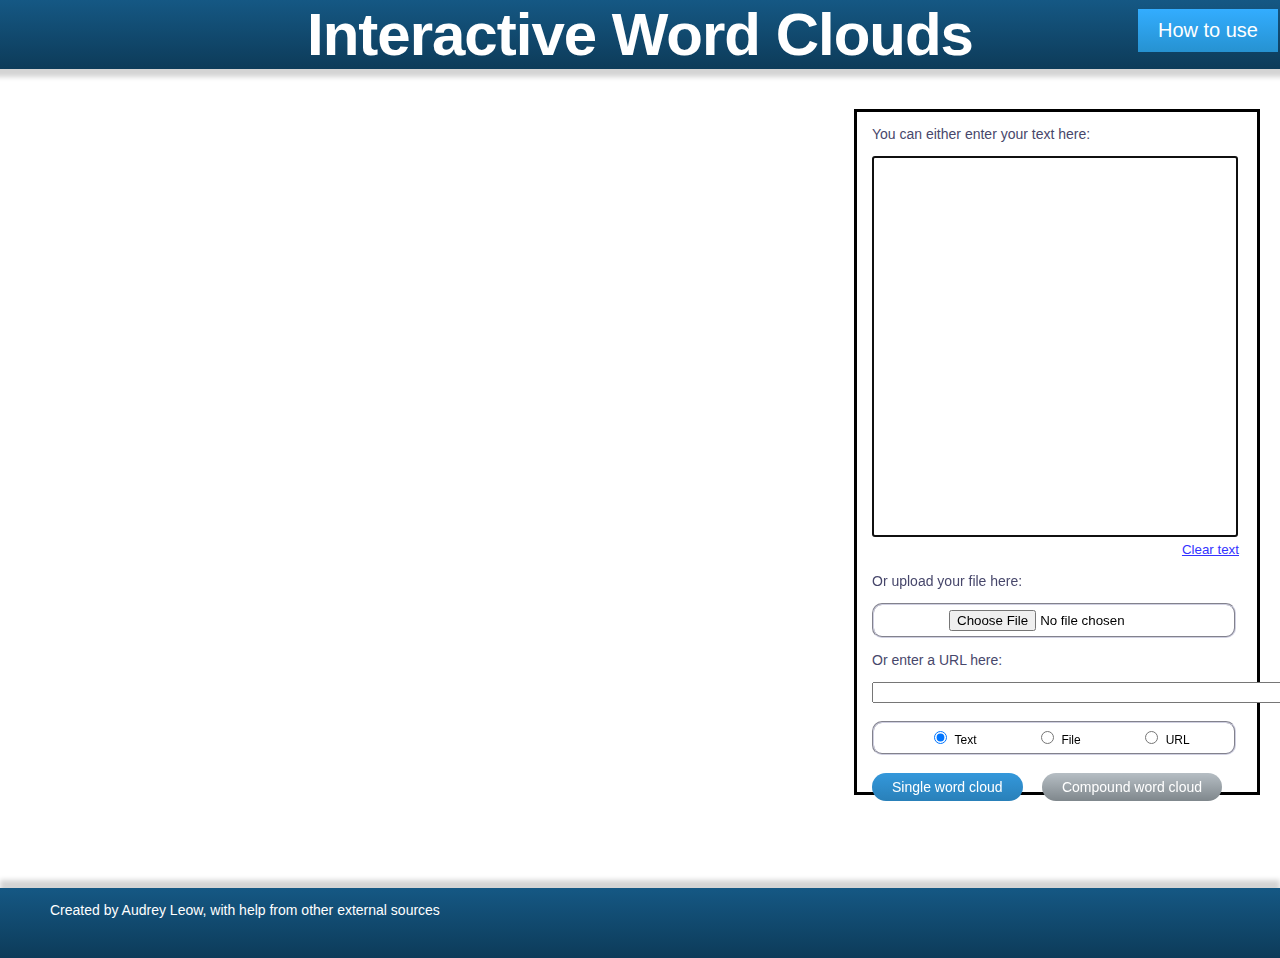
==== index.html @ 19f1bb40 "Generate word cloud from URL" ====
<!-- Copyright (c) 2011 Timothy Guan-tin Chien, http://timc.idv.tw/

Permission is hereby granted, free of charge, to any person obtaining a copy of this software and associated documentation files (the "Software"), to
deal in the Software without restriction, including without limitation the rights to use, copy, modify, merge, publish, distribute, sublicense, and/or
sell copies of the Software, and to permit persons to whom the Software is furnished to do so, subject to the following conditions:

The above copyright notice and this permission notice shall be included in all copies or substantial portions of the Software.

THE SOFTWARE IS PROVIDED "AS IS", WITHOUT WARRANTY OF ANY KIND, EXPRESS OR IMPLIED, INCLUDING BUT NOT LIMITED TO THE WARRANTIES OF
MERCHANTABILITY, FITNESS FOR A PARTICULAR PURPOSE AND NONINFRINGEMENT. IN NO EVENT SHALL THE AUTHORS OR COPYRIGHT HOLDERS BE
LIABLE FOR ANY CLAIM, DAMAGES OR OTHER LIABILITY, WHETHER IN AN ACTION OF CONTRACT, TORT OR OTHERWISE, ARISING FROM, OUT OF OR IN CONNECTION
WITH THE SOFTWARE OR THE USE OR OTHER DEALINGS IN THE SOFTWARE. -->
<!DOCTYPE html>
<html>
	<head>
    	<meta charset="utf-8"/>
		<title>Interactive Word Clouds</title>
    	<link rel="stylesheet" type="text/css" href="index.css">
    	<!-- Text corpus calculation in Javascript. Supports Chinese, English. -->
		<script type="text/javascript" src="wordfreq-master/src/wordfreq.js"></script>
    	<!-- Tag cloud/Wordle presentation on 2D canvas or HTML -->
    	<script type="text/javascript" src="wordcloud2.js-master/src/wordcloud2.js"></script>
		<!-- pdf.js which allows me to handle pdf files -->
		<script type="text/javascript" src="pdf.js-gh-pages/build/pdf.js"></script>
	</head>
	<body onload="resetPage()">
		<header>
			<h1>Interactive Word Clouds</h1>
			<a class="instructions" href="http://audreyleowhl.github.io/interactiveWordclouds/" target="_blank">How to use</a>
		</header>

    	<div id="controls">
      		<form>
        		<p id="enterTextLabel" class="formContents">You can either enter your text here:</p>
        		<textarea autofocus class="formContents" id="wordCloudText" rows="25" cols="45" autocomplete="off" onkeyup="radioChangeToText()"></textarea>
        		<br>
        		<button id="clearText" type="button" onclick="clearTextArea()">Clear text</button>
        		<br>

        		<p class="formContents">Or upload your file here:</p>
        		<div class="formBox formContents">
        			<input class="formContents" id="fileUpload" type="file" accept="application/pdf,text/html,text/plain" onchange="radioChangeToFile()"></input>
        		</div>

				<p class="formContents">Or enter a URL here:</p>
        		<input class="formContents" id="url" type="text" size="61" onkeyup="radioChangeToUrl()"></input>

        		<br>
				<br>
        		<div class="formBox formContents">
        			<input class="selection" id="textRadioSelection" name="radioSelection" type="radio" value="text" onclick="makeTextRadioChecked()">
        				<label>Text</label>
        			</input>
        			<input class="selection" id="fileRadioSelection" name="radioSelection" type="radio" value="file" onclick="makeFileRadioChecked()">
        				<label>File</label>
        			</input>
					<input class="selection" id="urlRadioSelection" name="radioSelection" type="radio" value="url" onclick="makeUrlRadioChecked()">
        				<label>URL</label>
        			</input>
        		</div>

        		<br>
        		<button id="wordCloudButton" type="button" onclick="generateSingleWordCloud()">Single word cloud</button>
        		<button id="disabledButton" type="button" onclick="generateCompoundWordCloud()" disabled="disabled">Compound word cloud</button>
      		</form>
    	</div>
    	<!-- <div id="my_canvas"></div> -->
		<canvas id="my_canvas" width="800" height="680"></canvas>

    	<footer>
    		<p class="footer">Created by Audrey Leow, with help from other external sources</p>
    	</footer>

	    <!-- Javascript to create the wordclouds -->
	    <script type="text/javascript">
	    // Function to make sure that only the text radio button has the checked attribute
	    function makeTextRadioChecked() {
	    	var textRadioButton = document.getElementById("textRadioSelection");
	    	var fileRadioButton = document.getElementById("fileRadioSelection");
			var urlRadioButton = document.getElementById("urlRadioSelection");

	    	// Add checked attribute to the radio button for text
	    	textRadioButton.checked = true;
	    	// Remove checked attribute to radio button for file
	    	fileRadioButton.checked = false;
			// Remove checked attribute to radio button for URL
			urlRadioButton.checked = false;
	    }//makeTextRadioChecked

	    // Function to make sure that only the file radio button has the checked attribute
	    function makeFileRadioChecked() {
	    	var textRadioButton = document.getElementById("textRadioSelection");
	    	var fileRadioButton = document.getElementById("fileRadioSelection");
			var urlRadioButton = document.getElementById("urlRadioSelection");

	    	// Add checked attribute to radio button for file
	    	fileRadioButton.checked = true;
	    	// Remove checked attribute to radio button for text
	    	textRadioButton.checked = false;
			// Remove checked attribute to radio button for URL
			urlRadioButton.checked = false;
	    }//makeFileRadioChecked

		//TODO
		function makeUrlRadioChecked() {
			var textRadioButton = document.getElementById("textRadioSelection");
			var fileRadioButton = document.getElementById("fileRadioSelection");
			var urlRadioButton = document.getElementById("urlRadioSelection");

			// Add checked attribute to radio button for URL
			urlRadioButton.checked = true;
			// Remove checked attribute to radio button for text
			textRadioButton.checked = false;
			// Remove checked attribute to radio button for file
			fileRadioButton.checked = false;
		}//makeUrlRadioChecked

	    // Function to change radio button to file
	    function radioChangeToFile() {
	    	var fileContents = document.getElementById("fileUpload").files;
	    	var file = fileContents[0];

	    	var textRadioButton = document.getElementById("textRadioSelection");
	    	var fileRadioButton = document.getElementById("fileRadioSelection");
			var urlRadioButton = document.getElementById("urlRadioSelection");

			if (file) {
				// If there is, then add the checked attribute to the radio button for file
				fileRadioButton.checked = true;
	    		// Remove the checked attribute to the radio button for text
	    		textRadioButton.checked = false;
				// Remove the checked attribute to the radio button for URL
				urlRadioButton.checked = false;
	    	}
	    }//radioChangeToFile

	    // Function to change radio button to text
	    function radioChangeToText() {
	    	var text = document.getElementById("wordCloudText").value;
	    	var textRadioButton = document.getElementById("textRadioSelection");
	    	var fileRadioButton = document.getElementById("fileRadioSelection");
			var urlRadioButton = document.getElementById("urlRadioSelection");

	    	if (text != "") {
	    		// If there is, then add the checked attribute to the radio button for text
				textRadioButton.checked = true;
	    		// Remove the checked attribute to the radio button for file
	    		fileRadioButton.checked = false;
				// Remove the checked attribute to the radio button for URL
				urlRadioButton.checked = false;
	    	}
	    }//radioChangeToText

		//TODO
		function radioChangeToUrl() {
			var urlText = document.getElementById("url").value;
			var textRadioButton = document.getElementById("textRadioSelection");
			var fileRadioButton = document.getElementById("fileRadioSelection");
			var urlRadioButton = document.getElementById("urlRadioSelection");

			if (url != "") {
				// If there is, then add the checked attribute to the radio button for text
				urlRadioButton.checked = true;
				// Remove the checked attribute to the radio button for file
				textRadioButton.checked = false;
				// Remove the checked attribute to the radio button for URL
				fileRadioButton.checked = false;
			}
		}//radioChangeToUrl

	    // Function to reset the page
	    function resetPage() {
	    	setTimeout(function() {
	    		var canvas = document.getElementById("my_canvas");
	    		// Clear the canvas
	    		canvas.innerHTML = "";
	    		var fileInput = document.getElementById("fileUpload");
	    		// Clear the file input
	    		fileInput.value = "";
				var urlInput = document.getElementById("url");
				// Clear the URL input
				urlInput.value = "";
	    		// Set the focus to be on the text area
	    		var textArea = document.getElementById("wordCloudText");
	    		textArea.focus();
	    		var textRadioButton = document.getElementById("textRadioSelection");
	    		var fileRadioButton = document.getElementById("fileRadioSelection");
				var urlRadioButton = document.getElementById("urlRadioSelection");
	    		textRadioButton.checked = true;
	    		fileRadioButton.checked = false;
				urlRadioButton.checked = false;
	    	}, 100);
	    }//resetPage

	    // Function to clear the text area
	    function clearTextArea() {
	    	var textArea = document.getElementById("wordCloudText");
	    	// Clear the text area
	    	textArea.value = "";
	    }//clearTextArea

		// Function to display the word cloud consisting of single words
		function displaySingleWordCloud(text) {
			// Create an options object for initialization
	    	var options = {
	        	workerUrl: 'wordfreq-master/src/wordfreq.worker.js',
	        	minimumCount: 1
	    	};

			// Generate the word frequencies list and then use the list to generate the wordcloud
			var wordfreq = WordFreq(options).process(text).getList(function (list) {
				var canvas = document.getElementById("my_canvas");
				var listToUse = list;
				var options = {};
				var weight = 0;

				// Create a shortened list which only has 60 words if the length of original list is more than 60
				if (list.length > 60) {
					var shortenedList = list.slice(0, 60);
					listToUse = shortenedList;
				}

				console.log("Word with largest word frequency: " + listToUse[0][0]);
				console.log("Word frequency for that word: " + listToUse[0][1]);

				//TODO -- Create a function to calculate weightFactor based on how big the largest word frequency is
				// Change the weightFactor based on how big the largest word frequency is
				if (listToUse[0][1] <= 10) {
					weight = 10;
				} else if (listToUse[0][1] > 10 && listToUse[0][1] <= 20) {
					weight = 8;
				} else if (listToUse[0][1] > 20 && listToUse[0][1] <= 50){
					weight = 4;
				} else if (listToUse[0][1] > 50 && listToUse[0][1] <= 100) {
					weight = 2.5;
				} else {
					weight = 0.2;
				}

				// Generate the options
				options = {
					list: listToUse,
					weightFactor: weight,
					wait: 50,
					rotateRatio: 0
				};

				// Generate the wordcloud in the canvas with the options provided
				var wordcloud = WordCloud(canvas, options);
			});
		}//displaySingleWordCloud

	    // Function to generate single word word clouds
	    function generateSingleWordCloud() {
	    	// See which radio button is checked
	    	var textRadioButton = document.getElementById("textRadioSelection");
	    	var fileRadioButton = document.getElementById("fileRadioSelection");
			var urlRadioButton = document.getElementById("urlRadioSelection");

	    	if (fileRadioButton.checked) {	// User chose to create word cloud from file
	    		// Get the contents of the file
	      		var fileContents = document.getElementById("fileUpload").files;
	      		var file = fileContents[0];

	      		if (file) {
	      			var fReader = new FileReader();
	      			var textType = /text.*/;
					var pdfType = /application.pdf/;

	      			if (file.type.match(textType)) {	// If the type of file is a text file
	      				fReader.onload = function(e) {
	      					var fileText = fReader.result;
	      					// Only generate the word cloud if we have some text
	      					if (fileText != "") {
	      						displaySingleWordCloud(fileText);
	      					} else {
	      						// Clear the canvas as we have no text
	      						var canvas = document.getElementById("my_canvas");
	      						canvas.innerHTML = "";
	      					}
	      				}
	      				// Read the contents of the text file
	      				fReader.readAsText(file);
	      			} else if (file.type.match(pdfType)) {	// If the type of file is a PDF file
						fReader.onload = function(e) {
							var currPage = 1;
							var numPages = 0;
							var thePDF = null;

							var pageText = "";
							var overallText = "";
							var str = new Array();

	      					var fileData = fReader.result;

							// Function to handle getting the text content of PDF files and generating word cloud from it
							function handlePages(page) {
								page.getTextContent().then(function(textContent) {
									for (var i = 0; i < textContent.items.length; i++) {
										str.push(textContent.items[i].str);
									}
									pageText = str.join("");

									// Generate the word cloud if we have read all the pages in the file
									if (currPage == numPages + 1) {
										overallText = pageText;
										displaySingleWordCloud(overallText);
									}
								});
								// Move on to the next page
								currPage++;
    							if (thePDF !== null && currPage <= numPages)
    							{
        							thePDF.getPage(currPage).then(handlePages);
    							}
							}

							PDFJS.getDocument(fileData).then(function(pdf) {
								// Set PDFJS global object (so we can easily access in our page functions)
								thePDF = pdf;
								// How many pages it has
								numPages = pdf.pdfInfo.numPages;
								// Start with the first page
								pdf.getPage(1).then(handlePages);
							});
	      				}
	      				// Read the contents of the PDF file
	      				fReader.readAsArrayBuffer(file);
	      			} else {
	      				alert("This file format is not supported! Please try again.");
	      			}
	  			}
	    	} else if (textRadioButton.checked) {	// User chose to create word cloud from text
	    		// Get the text in the textarea
	      		var text = document.getElementById("wordCloudText").value;
	      		// Only generate the word cloud if the text area is not empty
	      		if (text != "") {
					displaySingleWordCloud(text);
	      		} else {
	      			// Clear the canvas as we have no text
	      			var canvas = document.getElementById("my_canvas");
	      			canvas.innerHTML = "";
	      		}
	    	} else {	// User chose to create word cloud from URL
				// Get the URL text from the input
				var urlText = document.getElementById("url").value;
				// Only generate the word cloud if there is some URL text
				if (urlText != "") {
					var xmlhttp = new XMLHttpRequest();
			    	xmlhttp.open('GET', urlText, true);
					xmlhttp.onreadystatechange = function () {
			    		if(xmlhttp.readyState == 4) {
			    			if(xmlhttp.status == 200) {
			    				alert('done. use firebug/console to see network response');
			    			}
			    		}
			    	}
					xmlhttp.send();
				} else {
					// Clear the canvas as we have no text
	      			var canvas = document.getElementById("my_canvas");
	      			canvas.innerHTML = "";
				}
			}
	    }//generateSingleWordCloud

	    // Function to generate compound word word clouds
	    function generateCompoundWordCloud() {
	    	var xmlhttp = new XMLHttpRequest();
	    	xmlhttp.open('POST', 'http://www.nactem.ac.uk/software/termine/webservice_key/', true);

	    	// Build SOAP request
	    	var sr =
	    		'<?xml version="1.0" encoding="UTF-8"?>' +
	    		'<soapenv:Envelope ' +
	    			'xmlns:xsi="http://www.w3.org/2001/XMLSchema-instance" ' +
	    			'xmlns:xsd="http://www.w3.org/2001/XMLSchema" ' +
	    			'xmlns:soapenv="http://schemas.xmlsoap.org/soap/envelope/">' +
	    			'<soapenv:Body>' +
	    				'<api:analyze soapenv:encodingStyle="http://schemas.xmlsoap.org/soap/encoding/">' +
	    					'<src xsi:type="xsd:string">ice cream ice cream ice cream ice cream ice cream</src>' +
	    					'<key xsi:type="xsd:string">32de8fd45de222f7cacac28b42516db5aa86fda6b798bcfd49dd2d4</key>' +
	    				'</api:analyze>' +
	    			'</soapenv:Body>' +
	    		'</soapenv:Envelope>';

	    	xmlhttp.onreadystatechange = function () {
	    		if(xmlhttp.readyState == 4) {
	    			if(xmlhttp.status == 200) {
	    				alert('done. use firebug/console to see network response');
	    			}
	    		}
	    	}

	    	// Send the POST request
	    	xmlhttp.setRequestHeader('Content-Type', 'text/xml');
	    	xmlhttp.send(sr);
	    }//generateCompoundWordCloud
	    </script>
	</body>
</html>
---- index.css ----
html {
	position: relative;
   	min-height: 100%;
}

h1 {
	color: #ffffff;
	font-family: 'Helvetica Neue', sans-serif;
	font-size: 60px;
	font-weight: bold;
	letter-spacing: -1px;
	text-align: center;
}

body {
	font-family: Arial;
	margin: 0 0 150px; /* bottom = footer height */
}

p {
	color: #47476b;
	font-family: 'Helvetica Neue', sans-serif;
	font-size: 14px;
}

label {
	font-size: 12px;
}

header {
	background-image: -webkit-linear-gradient(top, #155884, #0d3b59);
  	background-image: -moz-linear-gradient(top, #155884, #0d3b59);
  	background-image: -ms-linear-gradient(top, #155884, #0d3b59);
  	background-image: -o-linear-gradient(top, #155884, #0d3b59);
  	background-image: linear-gradient(to bottom, #155884, #0d3b59);
  	margin-top: -40px;
  	margin-left: -8px;
  	margin-right: -8px;
  	-webkit-box-shadow: 0px 8px 5px 0px rgba(212,212,212,1);
    -moz-box-shadow: 0px 8px 5px 0px rgba(212,212,212,1);
	box-shadow: 0px 8px 5px 0px rgba(212,212,212,1);
}

footer {
	background-image: -webkit-linear-gradient(top, #155884, #0d3b59);
  	background-image: -moz-linear-gradient(top, #155884, #0d3b59);
  	background-image: -ms-linear-gradient(top, #155884, #0d3b59);
  	background-image: -o-linear-gradient(top, #155884, #0d3b59);
  	background-image: linear-gradient(to bottom, #155884, #0d3b59);
  	/*margin: 50px -8px -15px -8px;*/
	margin: 50px 0px -15px 0px;
  	-webkit-box-shadow: 0px -8px 5px 0px rgba(212,212,212,1);
    -moz-box-shadow: 0px -8px 5px 0px rgba(212,212,212,1);
	box-shadow: 0px -8px 5px 0px rgba(212,212,212,1);
	position: absolute;
    left: 0;
    bottom: 0;
    height: 70px;
    width: 100%;
}

.footer {
	color: #ffffff;
	margin-left: 50px;
}

#controls {
	width: 400px;
	height: 680px;
	border-style: solid;
	float: right;
	margin-right: 20px;
}

#my_canvas {
	margin-left: 20px;
}

#wordCloudText {
	width: 360px;
	resize: none;
}

#wordCloudButton {
	background: #3498db;
  	background-image: -webkit-linear-gradient(top, #3498db, #2980b9);
  	background-image: -moz-linear-gradient(top, #3498db, #2980b9);
  	background-image: -ms-linear-gradient(top, #3498db, #2980b9);
  	background-image: -o-linear-gradient(top, #3498db, #2980b9);
  	background-image: linear-gradient(to bottom, #3498db, #2980b9);
    -webkit-border-radius: 28;
    -moz-border-radius: 28;
  	border-radius: 28px;
  	font-family: Arial;
  	color: #ffffff;
  	font-size: 14px;
  	padding: 6px 20px 6px 20px;
  	text-decoration: none;
  	margin-left: 15px;
  	border-style: none;
}

#wordCloudButton:hover {
	background: #3cb0fd;
  	background-image: -webkit-linear-gradient(top, #3cb0fd, #3498db);
  	background-image: -moz-linear-gradient(top, #3cb0fd, #3498db);
  	background-image: -ms-linear-gradient(top, #3cb0fd, #3498db);
  	background-image: -o-linear-gradient(top, #3cb0fd, #3498db);
  	background-image: linear-gradient(to bottom, #3cb0fd, #3498db);
  	text-decoration: none;
}

#disabledButton {
	background: #b6bec4;
  	background-image: -webkit-linear-gradient(top, #b6bec4, #7f878c);
  	background-image: -moz-linear-gradient(top, #b6bec4, #7f878c);
  	background-image: -ms-linear-gradient(top, #b6bec4, #7f878c);
  	background-image: -o-linear-gradient(top, #b6bec4, #7f878c);
  	background-image: linear-gradient(to bottom, #b6bec4, #7f878c);
  	-webkit-border-radius: 28;
  	-moz-border-radius: 28;
  	border-radius: 28px;
  	font-family: Arial;
  	color: #ffffff;
  	font-size: 14px;
  	padding: 6px 20px 6px 20px;
  	text-decoration: none;
  	margin-left: 15px;
  	border-style: none;
}

#clearText {
	border-style: none;
	background-color: white;
	float: right;
	text-decoration: underline;
	color: #3333ff;
	margin-right: 12px;
}

.formContents {
	margin-left: 15px;
}

.formBox {
	border-style: groove;
	border-width: 2px;
	border-color: #d0d0e1;
	padding-top: 5px;
	padding-bottom: 5px;
	width: 360px;
	-webkit-border-radius: 10px;
    -moz-border-radius: 10px;
	border-radius: 10px;
}

.selection {
	margin-left: 60px;
}

#fileUpload {
	margin-left: 75px;
}

.instructions {
	background: #33adff;
  	background-image: -webkit-linear-gradient(top, #33adff, #2692d1);
  	background-image: -moz-linear-gradient(top, #33adff, #2692d1);
  	background-image: -ms-linear-gradient(top, #33adff, #2692d1);
  	background-image: -o-linear-gradient(top, #33adff, #2692d1);
  	background-image: linear-gradient(to bottom, #33adff, #2692d1);
  	font-family: Arial;
  	color: #ffffff;
  	font-size: 20px;
  	padding: 10px 20px 10px 20px;
  	border-style: none;
  	float: right;
  	margin-top: -100px;
  	margin-right: 10px;
  	text-decoration: none;
}

.instructions:hover {
	background: #3cb0fd;
  	background-image: -webkit-linear-gradient(top, #3cb0fd, #3498db);
  	background-image: -moz-linear-gradient(top, #3cb0fd, #3498db);
  	background-image: -ms-linear-gradient(top, #3cb0fd, #3498db);
  	background-image: -o-linear-gradient(top, #3cb0fd, #3498db);
  	background-image: linear-gradient(to bottom, #3cb0fd, #3498db);
  	text-decoration: none;
}
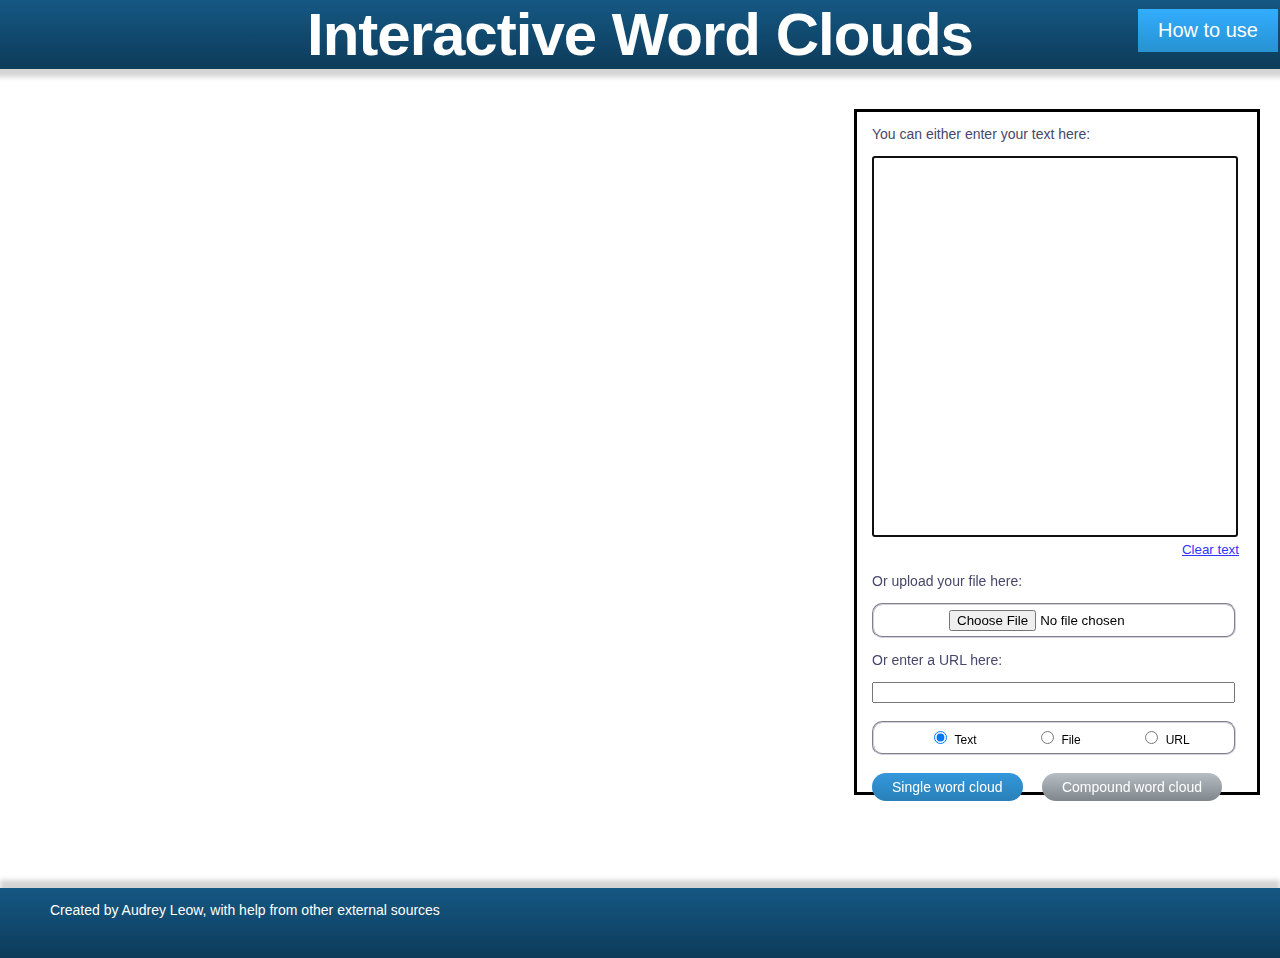
==== commit 014638ec: "Truncation of file name for Firefox" ====
--- a/index.html
+++ b/index.html
@@ -25,8 +25,8 @@
 	</head>
 	<body onload="resetPage()">
 		<header>
-			<h1>Interactive Word Clouds</h1>
-			<a class="instructions" href="http://audreyleowhl.github.io/interactiveWordclouds/" target="_blank">How to use</a>
+			<h1 id="headerTitle">Interactive Word Clouds</h1>
+			<a class="headerButton" href="help.html">How to use</a>
 		</header>
 
     	<div id="controls">
@@ -43,7 +43,7 @@
         		</div>
 
 				<p class="formContents">Or enter a URL here:</p>
-        		<input class="formContents" id="url" type="text" size="61" onkeyup="radioChangeToUrl()"></input>
+        		<input class="formContents" id="url" type="text" onkeyup="radioChangeToUrl()"></input>
 
         		<br>
 				<br>
@@ -132,6 +132,8 @@
 				// Remove the checked attribute to the radio button for URL
 				urlRadioButton.checked = false;
 	    	}
+
+			
 	    }//radioChangeToFile
 
 	    // Function to change radio button to text
--- a/index.css
+++ b/index.css
@@ -3,7 +3,7 @@
    	min-height: 100%;
 }
 
-h1 {
+#headerTitle {
 	color: #ffffff;
 	font-family: 'Helvetica Neue', sans-serif;
 	font-size: 60px;
@@ -17,10 +17,14 @@
 	margin: 0 0 150px; /* bottom = footer height */
 }
 
-p {
+p, ul {
 	color: #47476b;
 	font-family: 'Helvetica Neue', sans-serif;
 	font-size: 14px;
+}
+
+code {
+	color: #9900cc;
 }
 
 label {
@@ -160,9 +164,13 @@
 
 #fileUpload {
 	margin-left: 75px;
-}
-
-.instructions {
+	white-space: nowrap;
+    overflow: hidden;
+    text-overflow: ellipsis;
+    width: 250px;
+}
+
+.headerButton {
 	background: #33adff;
   	background-image: -webkit-linear-gradient(top, #33adff, #2692d1);
   	background-image: -moz-linear-gradient(top, #33adff, #2692d1);
@@ -180,7 +188,7 @@
   	text-decoration: none;
 }
 
-.instructions:hover {
+.headerButton:hover {
 	background: #3cb0fd;
   	background-image: -webkit-linear-gradient(top, #3cb0fd, #3498db);
   	background-image: -moz-linear-gradient(top, #3cb0fd, #3498db);
@@ -189,3 +197,21 @@
   	background-image: linear-gradient(to bottom, #3cb0fd, #3498db);
   	text-decoration: none;
 }
+
+#aboutProject {
+	margin-left: 20px;
+}
+
+.externalResources {
+	text-decoration: none;
+	color: #3366cc;
+}
+
+.externalResources:visited {
+	text-decoration: none;
+	color: #3366cc;
+}
+
+#url{
+	width: 355px;
+}
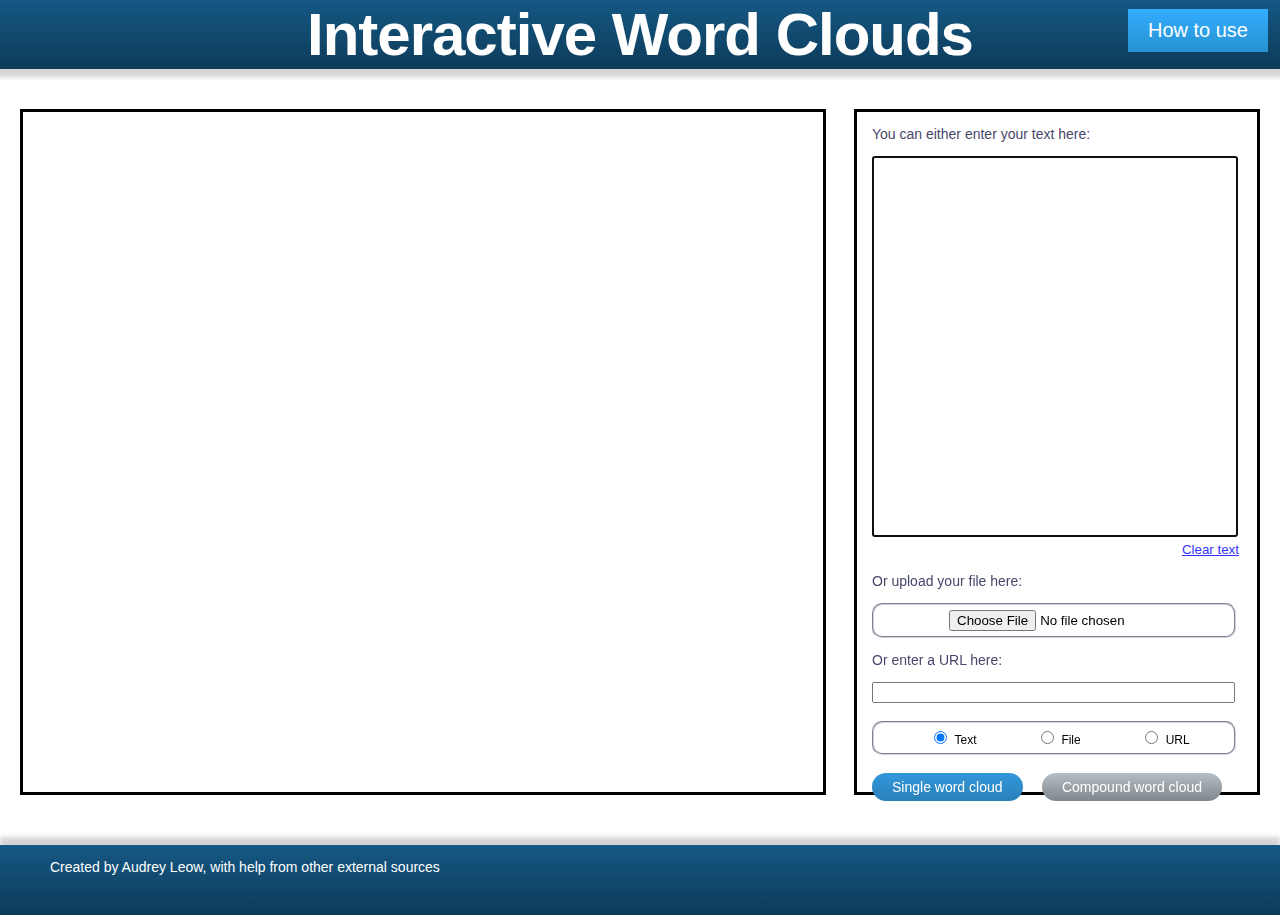
==== commit a787e2a2: "Minor changes to prettify application" ====
--- a/index.html
+++ b/index.html
@@ -39,7 +39,7 @@
 
         		<p class="formContents">Or upload your file here:</p>
         		<div class="formBox formContents">
-        			<input class="formContents" id="fileUpload" type="file" accept="application/pdf,text/html,text/plain" onchange="radioChangeToFile()"></input>
+					<input class="formContents" id="fileUpload" type="file" accept="application/pdf,text/html,text/plain" onchange="radioChangeToFile()"></input>
         		</div>
 
 				<p class="formContents">Or enter a URL here:</p>
@@ -132,8 +132,6 @@
 				// Remove the checked attribute to the radio button for URL
 				urlRadioButton.checked = false;
 	    	}
-
-			
 	    }//radioChangeToFile
 
 	    // Function to change radio button to text
@@ -227,16 +225,20 @@
 
 				//TODO -- Create a function to calculate weightFactor based on how big the largest word frequency is
 				// Change the weightFactor based on how big the largest word frequency is
+				// Current canvas height: 680
+				// Current canvas width: 800
 				if (listToUse[0][1] <= 10) {
 					weight = 10;
 				} else if (listToUse[0][1] > 10 && listToUse[0][1] <= 20) {
 					weight = 8;
 				} else if (listToUse[0][1] > 20 && listToUse[0][1] <= 50){
 					weight = 4;
-				} else if (listToUse[0][1] > 50 && listToUse[0][1] <= 100) {
+				} else if (listToUse[0][1] > 50 && listToUse[0][1] <= 70) {
 					weight = 2.5;
+				} else if (listToUse[0][1] > 70 && listToUse[0][1] <= 100) {
+					weight = 1;
 				} else {
-					weight = 0.2;
+					weight = 0.17;
 				}
 
 				// Generate the options
--- a/index.css
+++ b/index.css
@@ -14,7 +14,7 @@
 
 body {
 	font-family: Arial;
-	margin: 0 0 150px; /* bottom = footer height */
+	margin: 0 0 100px; /* bottom = footer height */
 }
 
 p, ul {
@@ -78,6 +78,7 @@
 
 #my_canvas {
 	margin-left: 20px;
+	border-style: solid;
 }
 
 #wordCloudText {
@@ -184,7 +185,7 @@
   	border-style: none;
   	float: right;
   	margin-top: -100px;
-  	margin-right: 10px;
+  	margin-right: 20px;
   	text-decoration: none;
 }
 
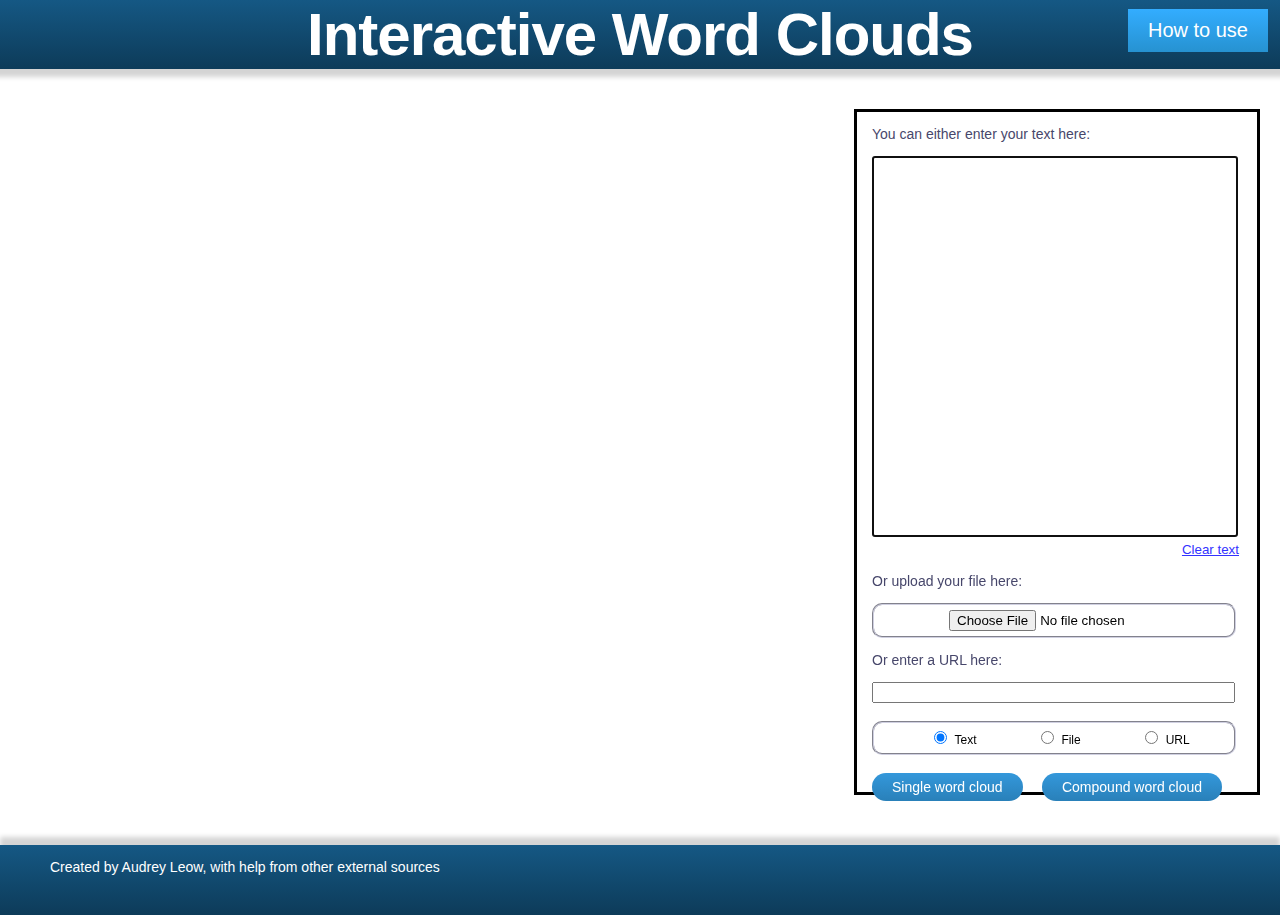
==== commit 746a8555: "Added compound word cloud functionality" ====
--- a/index.html
+++ b/index.html
@@ -61,7 +61,8 @@
 
         		<br>
         		<button id="wordCloudButton" type="button" onclick="generateSingleWordCloud()">Single word cloud</button>
-        		<button id="disabledButton" type="button" onclick="generateCompoundWordCloud()" disabled="disabled">Compound word cloud</button>
+        		<!-- <button id="disabledButton" type="button" onclick="generateCompoundWordCloud()" disabled="disabled">Compound word cloud</button> -->
+				<button id="wordCloudButton" type="button" onclick="generateCompoundWordCloud()">Compound word cloud</button>
       		</form>
     	</div>
     	<!-- <div id="my_canvas"></div> -->
@@ -370,35 +371,77 @@
 
 	    // Function to generate compound word word clouds
 	    function generateCompoundWordCloud() {
-	    	var xmlhttp = new XMLHttpRequest();
-	    	xmlhttp.open('POST', 'http://www.nactem.ac.uk/software/termine/webservice_key/', true);
-
-	    	// Build SOAP request
-	    	var sr =
-	    		'<?xml version="1.0" encoding="UTF-8"?>' +
-	    		'<soapenv:Envelope ' +
-	    			'xmlns:xsi="http://www.w3.org/2001/XMLSchema-instance" ' +
-	    			'xmlns:xsd="http://www.w3.org/2001/XMLSchema" ' +
-	    			'xmlns:soapenv="http://schemas.xmlsoap.org/soap/envelope/">' +
-	    			'<soapenv:Body>' +
-	    				'<api:analyze soapenv:encodingStyle="http://schemas.xmlsoap.org/soap/encoding/">' +
-	    					'<src xsi:type="xsd:string">ice cream ice cream ice cream ice cream ice cream</src>' +
-	    					'<key xsi:type="xsd:string">32de8fd45de222f7cacac28b42516db5aa86fda6b798bcfd49dd2d4</key>' +
-	    				'</api:analyze>' +
-	    			'</soapenv:Body>' +
-	    		'</soapenv:Envelope>';
-
-	    	xmlhttp.onreadystatechange = function () {
-	    		if(xmlhttp.readyState == 4) {
-	    			if(xmlhttp.status == 200) {
-	    				alert('done. use firebug/console to see network response');
-	    			}
-	    		}
-	    	}
-
-	    	// Send the POST request
-	    	xmlhttp.setRequestHeader('Content-Type', 'text/xml');
-	    	xmlhttp.send(sr);
+	    	// TODO
+			// Find for file in home directory
+			// Get the contents of the file
+			var fileContents = document.getElementById("fileUpload").files;
+			var file = fileContents[0];
+
+			if (file) {
+				var fReader = new FileReader();
+				var textType = /text.*/;
+
+				if (file.type.match(textType)) {
+					fReader.onload = function(e) {
+						var fileText = fReader.result;
+						// Only generate the word cloud if we have some text
+						if (fileText != "") {
+							// Parse file and create list for wordcloud2.js
+							var fileTextList = fileText.split("\n");
+							var listToUse = [];
+							for (var row = 0; row < fileTextList.length; row++) {
+								if (fileTextList[row] != "") {
+									var rowList = fileTextList[row].split("\t");
+									listToUse.push([rowList[1], rowList[0]]);
+								}
+							}
+
+							var canvas = document.getElementById("my_canvas");
+							var options = {};
+							var weight = 0;
+
+							// Create a shortened list which only has 60 words if the length of original list is more than 60
+							if (listToUse.length > 60) {
+								var shortenedList = listToUse.slice(0, 60);
+								listToUse = shortenedList;
+							}
+
+							if (listToUse[0][1] <= 10) {
+								weight = 10;
+							} else if (listToUse[0][1] > 10 && listToUse[0][1] <= 20) {
+								weight = 8;
+							} else if (listToUse[0][1] > 20 && listToUse[0][1] <= 50){
+								weight = 4;
+							} else if (listToUse[0][1] > 50 && listToUse[0][1] <= 70) {
+								weight = 2.5;
+							} else if (listToUse[0][1] > 70 && listToUse[0][1] <= 100) {
+								weight = 1;
+							} else {
+								weight = 0.17;
+							}
+
+							// Generate the options
+							options = {
+								list: listToUse,
+								weightFactor: weight,
+								wait: 50,
+								rotateRatio: 0
+							};
+
+							// Generate the wordcloud in the canvas with the options provided
+							var wordcloud = WordCloud(canvas, options);
+						} else {
+							// Clear the canvas as we have no text
+							var canvas = document.getElementById("my_canvas");
+							canvas.innerHTML = "";
+						}
+					}
+					// Read the contents of the text file
+					fReader.readAsText(file);
+				} else {
+					alert("This file format is not supported! Please try again.");
+				}
+			}
 	    }//generateCompoundWordCloud
 	    </script>
 	</body>
--- a/index.css
+++ b/index.css
@@ -78,7 +78,6 @@
 
 #my_canvas {
 	margin-left: 20px;
-	border-style: solid;
 }
 
 #wordCloudText {
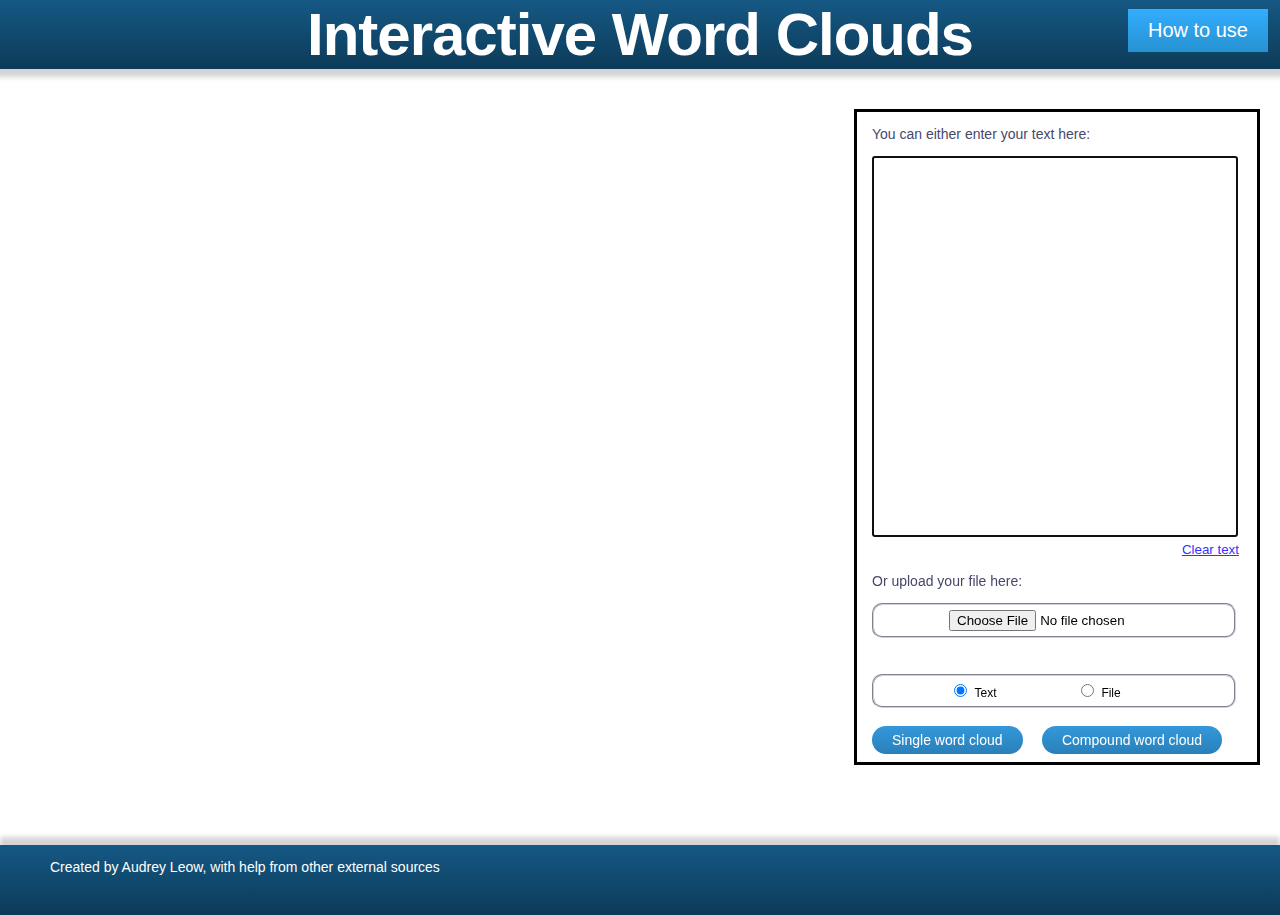
==== commit 4a214bbb: "Compound word cloud functionality" ====
--- a/index.html
+++ b/index.html
@@ -42,9 +42,6 @@
 					<input class="formContents" id="fileUpload" type="file" accept="application/pdf,text/html,text/plain" onchange="radioChangeToFile()"></input>
         		</div>
 
-				<p class="formContents">Or enter a URL here:</p>
-        		<input class="formContents" id="url" type="text" onkeyup="radioChangeToUrl()"></input>
-
         		<br>
 				<br>
         		<div class="formBox formContents">
@@ -54,9 +51,6 @@
         			<input class="selection" id="fileRadioSelection" name="radioSelection" type="radio" value="file" onclick="makeFileRadioChecked()">
         				<label>File</label>
         			</input>
-					<input class="selection" id="urlRadioSelection" name="radioSelection" type="radio" value="url" onclick="makeUrlRadioChecked()">
-        				<label>URL</label>
-        			</input>
         		</div>
 
         		<br>
@@ -66,7 +60,7 @@
       		</form>
     	</div>
     	<!-- <div id="my_canvas"></div> -->
-		<canvas id="my_canvas" width="800" height="680"></canvas>
+		<canvas id="my_canvas" width="800" height="650"></canvas>
 
     	<footer>
     		<p class="footer">Created by Audrey Leow, with help from other external sources</p>
@@ -78,43 +72,23 @@
 	    function makeTextRadioChecked() {
 	    	var textRadioButton = document.getElementById("textRadioSelection");
 	    	var fileRadioButton = document.getElementById("fileRadioSelection");
-			var urlRadioButton = document.getElementById("urlRadioSelection");
 
 	    	// Add checked attribute to the radio button for text
 	    	textRadioButton.checked = true;
 	    	// Remove checked attribute to radio button for file
 	    	fileRadioButton.checked = false;
-			// Remove checked attribute to radio button for URL
-			urlRadioButton.checked = false;
 	    }//makeTextRadioChecked
 
 	    // Function to make sure that only the file radio button has the checked attribute
 	    function makeFileRadioChecked() {
 	    	var textRadioButton = document.getElementById("textRadioSelection");
 	    	var fileRadioButton = document.getElementById("fileRadioSelection");
-			var urlRadioButton = document.getElementById("urlRadioSelection");
 
 	    	// Add checked attribute to radio button for file
 	    	fileRadioButton.checked = true;
 	    	// Remove checked attribute to radio button for text
 	    	textRadioButton.checked = false;
-			// Remove checked attribute to radio button for URL
-			urlRadioButton.checked = false;
 	    }//makeFileRadioChecked
-
-		//TODO
-		function makeUrlRadioChecked() {
-			var textRadioButton = document.getElementById("textRadioSelection");
-			var fileRadioButton = document.getElementById("fileRadioSelection");
-			var urlRadioButton = document.getElementById("urlRadioSelection");
-
-			// Add checked attribute to radio button for URL
-			urlRadioButton.checked = true;
-			// Remove checked attribute to radio button for text
-			textRadioButton.checked = false;
-			// Remove checked attribute to radio button for file
-			fileRadioButton.checked = false;
-		}//makeUrlRadioChecked
 
 	    // Function to change radio button to file
 	    function radioChangeToFile() {
@@ -123,15 +97,12 @@
 
 	    	var textRadioButton = document.getElementById("textRadioSelection");
 	    	var fileRadioButton = document.getElementById("fileRadioSelection");
-			var urlRadioButton = document.getElementById("urlRadioSelection");
 
 			if (file) {
 				// If there is, then add the checked attribute to the radio button for file
 				fileRadioButton.checked = true;
 	    		// Remove the checked attribute to the radio button for text
 	    		textRadioButton.checked = false;
-				// Remove the checked attribute to the radio button for URL
-				urlRadioButton.checked = false;
 	    	}
 	    }//radioChangeToFile
 
@@ -140,34 +111,14 @@
 	    	var text = document.getElementById("wordCloudText").value;
 	    	var textRadioButton = document.getElementById("textRadioSelection");
 	    	var fileRadioButton = document.getElementById("fileRadioSelection");
-			var urlRadioButton = document.getElementById("urlRadioSelection");
 
 	    	if (text != "") {
 	    		// If there is, then add the checked attribute to the radio button for text
 				textRadioButton.checked = true;
 	    		// Remove the checked attribute to the radio button for file
 	    		fileRadioButton.checked = false;
-				// Remove the checked attribute to the radio button for URL
-				urlRadioButton.checked = false;
 	    	}
 	    }//radioChangeToText
-
-		//TODO
-		function radioChangeToUrl() {
-			var urlText = document.getElementById("url").value;
-			var textRadioButton = document.getElementById("textRadioSelection");
-			var fileRadioButton = document.getElementById("fileRadioSelection");
-			var urlRadioButton = document.getElementById("urlRadioSelection");
-
-			if (url != "") {
-				// If there is, then add the checked attribute to the radio button for text
-				urlRadioButton.checked = true;
-				// Remove the checked attribute to the radio button for file
-				textRadioButton.checked = false;
-				// Remove the checked attribute to the radio button for URL
-				fileRadioButton.checked = false;
-			}
-		}//radioChangeToUrl
 
 	    // Function to reset the page
 	    function resetPage() {
@@ -178,18 +129,13 @@
 	    		var fileInput = document.getElementById("fileUpload");
 	    		// Clear the file input
 	    		fileInput.value = "";
-				var urlInput = document.getElementById("url");
-				// Clear the URL input
-				urlInput.value = "";
 	    		// Set the focus to be on the text area
 	    		var textArea = document.getElementById("wordCloudText");
 	    		textArea.focus();
 	    		var textRadioButton = document.getElementById("textRadioSelection");
 	    		var fileRadioButton = document.getElementById("fileRadioSelection");
-				var urlRadioButton = document.getElementById("urlRadioSelection");
 	    		textRadioButton.checked = true;
 	    		fileRadioButton.checked = false;
-				urlRadioButton.checked = false;
 	    	}, 100);
 	    }//resetPage
 
@@ -260,7 +206,6 @@
 	    	// See which radio button is checked
 	    	var textRadioButton = document.getElementById("textRadioSelection");
 	    	var fileRadioButton = document.getElementById("fileRadioSelection");
-			var urlRadioButton = document.getElementById("urlRadioSelection");
 
 	    	if (fileRadioButton.checked) {	// User chose to create word cloud from file
 	    		// Get the contents of the file
@@ -346,27 +291,7 @@
 	      			var canvas = document.getElementById("my_canvas");
 	      			canvas.innerHTML = "";
 	      		}
-	    	} else {	// User chose to create word cloud from URL
-				// Get the URL text from the input
-				var urlText = document.getElementById("url").value;
-				// Only generate the word cloud if there is some URL text
-				if (urlText != "") {
-					var xmlhttp = new XMLHttpRequest();
-			    	xmlhttp.open('GET', urlText, true);
-					xmlhttp.onreadystatechange = function () {
-			    		if(xmlhttp.readyState == 4) {
-			    			if(xmlhttp.status == 200) {
-			    				alert('done. use firebug/console to see network response');
-			    			}
-			    		}
-			    	}
-					xmlhttp.send();
-				} else {
-					// Clear the canvas as we have no text
-	      			var canvas = document.getElementById("my_canvas");
-	      			canvas.innerHTML = "";
-				}
-			}
+	    	}
 	    }//generateSingleWordCloud
 
 	    // Function to generate compound word word clouds
--- a/index.css
+++ b/index.css
@@ -70,7 +70,7 @@
 
 #controls {
 	width: 400px;
-	height: 680px;
+	height: 650px;
 	border-style: solid;
 	float: right;
 	margin-right: 20px;
@@ -159,7 +159,7 @@
 }
 
 .selection {
-	margin-left: 60px;
+	margin-left: 80px;
 }
 
 #fileUpload {
